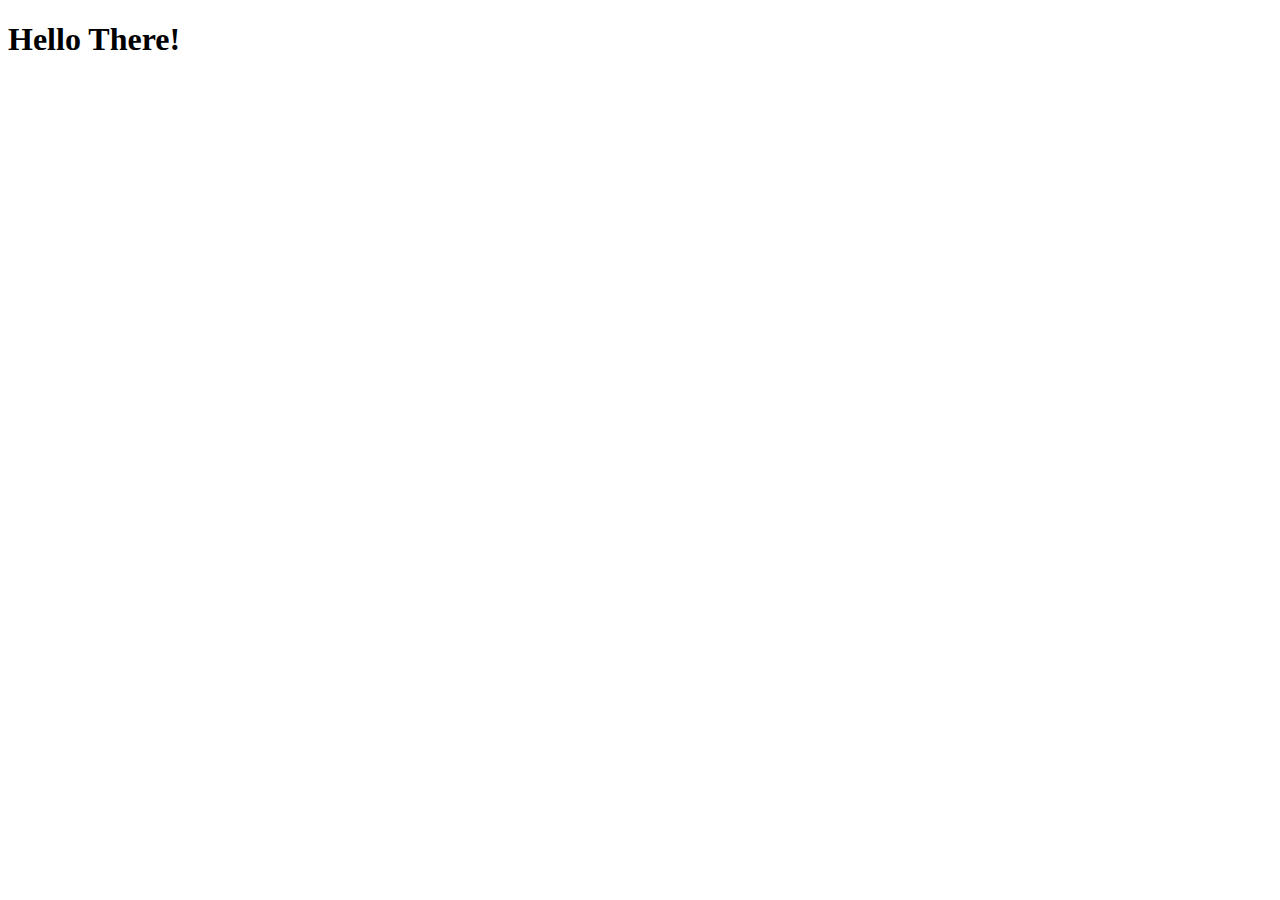
==== index.html @ 09065817 "first commit" ====
<!DOCTYPE html>
<html lang="en">
<head>
  <meta charset="UTF-8">
  <meta http-equiv="X-UA-Compatible" content="IE=edge">
  <meta name="viewport" content="width=device-width, initial-scale=1.0">
  <link href="https://cdn.jsdelivr.net/npm/bootstrap@5.3.0-alpha3/dist/css/bootstrap.min.css" rel="stylesheet" integrity="sha384-KK94CHFLLe+nY2dmCWGMq91rCGa5gtU4mk92HdvYe+M/SXH301p5ILy+dN9+nJOZ" crossorigin="anonymous">
  <title>Sergio's Portfolio</title>
</head>
<body>
  <h1>Hello There!</h1>
</body>
</html>
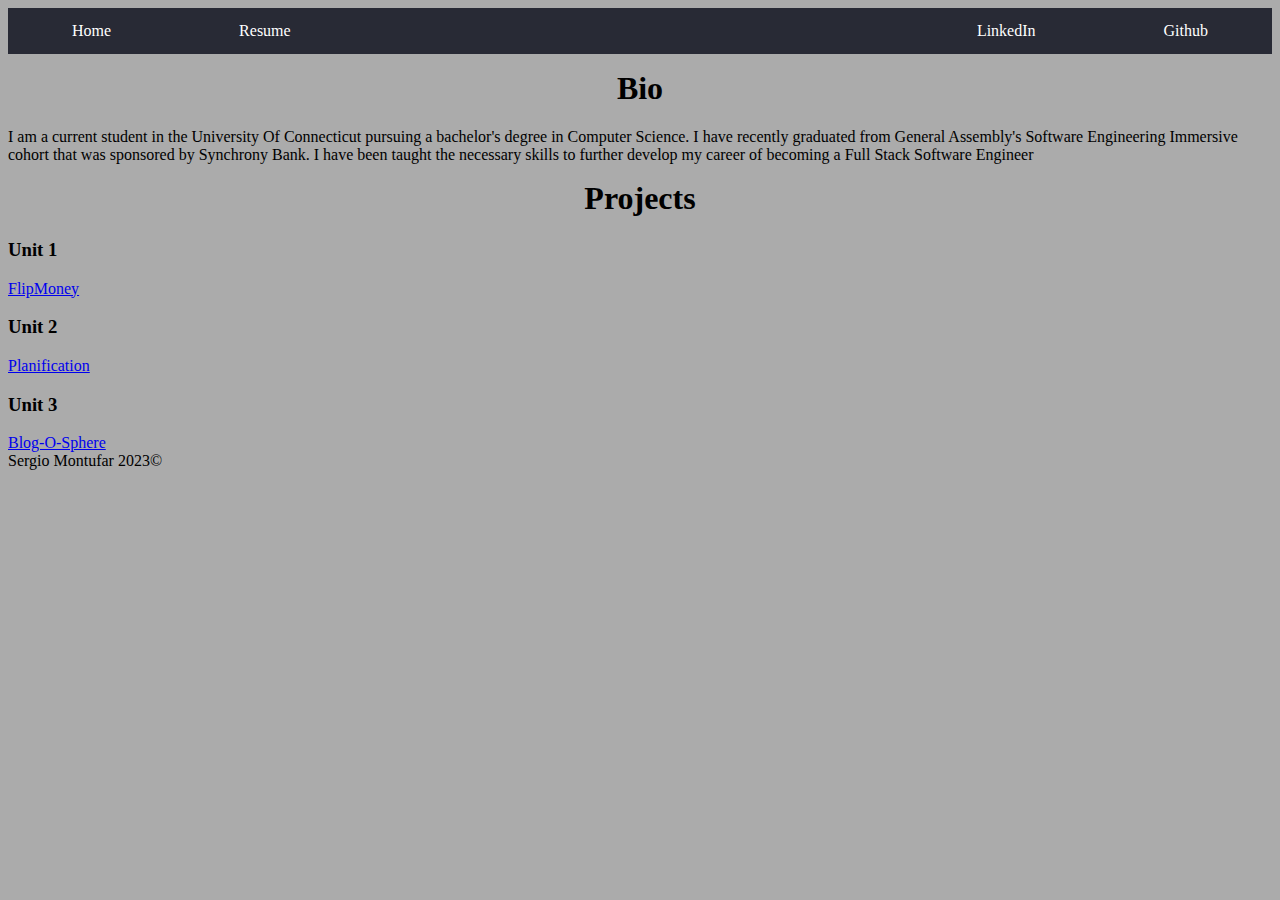
==== commit 41ad2166: "added resume, links to projects, linkedin, and github and will now test responsiveness" ====
--- a/index.html
+++ b/index.html
@@ -5,9 +5,37 @@
   <meta http-equiv="X-UA-Compatible" content="IE=edge">
   <meta name="viewport" content="width=device-width, initial-scale=1.0">
   <link href="https://cdn.jsdelivr.net/npm/bootstrap@5.3.0-alpha3/dist/css/bootstrap.min.css" rel="stylesheet" integrity="sha384-KK94CHFLLe+nY2dmCWGMq91rCGa5gtU4mk92HdvYe+M/SXH301p5ILy+dN9+nJOZ" crossorigin="anonymous">
+  <link href="./styles.css" rel="stylesheet">
   <title>Sergio's Portfolio</title>
 </head>
+<header>
+  <nav class="nav-bar">
+    <ul>
+      <li><a href="index.html">Home</a></li>
+      <li><a href="resume.html">Resume</a></li>
+      <li id="linked-in"><a href="https://github.com/sergio-montufar">Github</a></li>
+      <li id="github"><a href="https://www.linkedin.com/in/smontufar2/">LinkedIn</a></li>
+    </ul>
+  </nav>
+</header>
+  
 <body>
-  <h1>Hello There!</h1>
+  <div id="bio">
+    <h1 class="title">Bio</h1>
+    <p>I am a current student in the University Of Connecticut pursuing a bachelor's degree in Computer Science. I have recently graduated from General Assembly's Software Engineering Immersive cohort that was sponsored by Synchrony Bank. I have been taught the necessary skills to further develop my career of becoming a Full Stack Software Engineer </p>
+  </div>
+  <div id="projects">
+    <h1 class="title">Projects</h1>
+    <h3 id="unit-1">Unit 1</h3>
+    <a href="https://spiffy-rabanadas-437745.netlify.app/">FlipMoney</a>
+    <h3 id="unit-2">Unit 2</h3>
+    <a href="https://planificate.herokuapp.com/">Planification</a>
+    <h3 id="unit-3">Unit 3</h3>
+    <a href="https://main--venerable-salmiakki-823051.netlify.app/blogs">Blog-O-Sphere</a>
+  </div>
+
+  
+
 </body>
+<footer>Sergio Montufar 2023©</footer>
 </html>--- a/styles.css
+++ b/styles.css
@@ -0,0 +1,75 @@
+
+body {
+  background-color: rgb(171, 171, 171);
+}
+
+.title {
+  animation: 2s anim-textUp ease-out;
+  text-align: center;
+  margin-top: 1rem;
+}
+
+@keyframes anim-textUp {
+  0% {
+    opacity: 0;
+    transform: translateY(80%);
+  }
+  20% {
+    opacity: 0;
+  }
+  50% {
+    opacity: 1;
+    transform: translateY(0%);
+  }
+  100% {
+    opacity: 1;
+    transform: translateY(0%)
+  }
+}
+
+.nav-bar ul {
+  list-style-type: none;
+  margin: 0;
+  padding: 0;
+  overflow: hidden;
+  background-color: #282A35;
+}
+
+.nav-bar ul li {
+  display: inline;
+  float: left;
+  color: white;
+  margin: 0 3rem;
+}
+
+.nav-bar ul li a {
+  display: block;
+  color: white;
+  text-align: center;
+  padding: 14px 16px;
+  text-decoration: none;
+}
+
+@media screen and (max-width: 700px) {
+  .nav-bar ul li a{
+    margin: 0 0 0 0;
+    padding: 0px 0px;
+  }
+}
+
+
+#github, #linked-in {
+  float: right;
+}
+
+li a:hover {
+  background-color: #111;
+}
+
+.subject, .lists{ 
+  margin-left: 3.5rem;
+}
+
+.lists p {
+  margin-left: 1rem;
+}
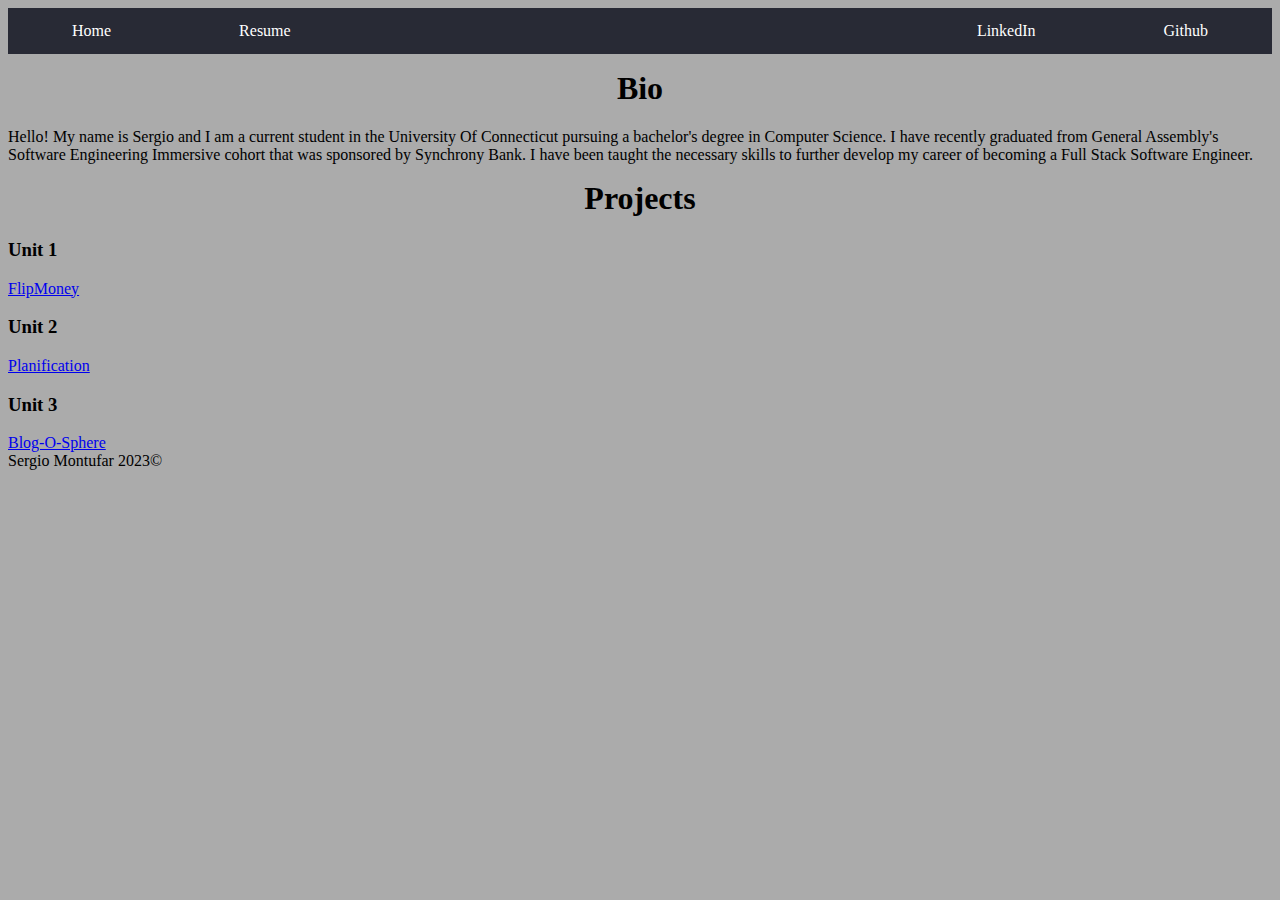
==== commit 2cc4b59d: "testing responsiveness #2" ====
--- a/index.html
+++ b/index.html
@@ -22,7 +22,7 @@
 <body>
   <div id="bio">
     <h1 class="title">Bio</h1>
-    <p>I am a current student in the University Of Connecticut pursuing a bachelor's degree in Computer Science. I have recently graduated from General Assembly's Software Engineering Immersive cohort that was sponsored by Synchrony Bank. I have been taught the necessary skills to further develop my career of becoming a Full Stack Software Engineer </p>
+    <p>Hello! My name is Sergio and I am a current student in the University Of Connecticut pursuing a bachelor's degree in Computer Science. I have recently graduated from General Assembly's Software Engineering Immersive cohort that was sponsored by Synchrony Bank. I have been taught the necessary skills to further develop my career of becoming a Full Stack Software Engineer.</p>
   </div>
   <div id="projects">
     <h1 class="title">Projects</h1>
--- a/styles.css
+++ b/styles.css
@@ -50,10 +50,17 @@
   text-decoration: none;
 }
 
-@media screen and (max-width: 700px) {
+@media screen and (max-width: 500px) {
   .nav-bar ul li a{
     margin: 0 0 0 0;
     padding: 0px 0px;
+  }
+
+  .subject, .lists{
+    margin-left: 1rem;
+  }
+  .lists p {
+    margin: 0;
   }
 }
 
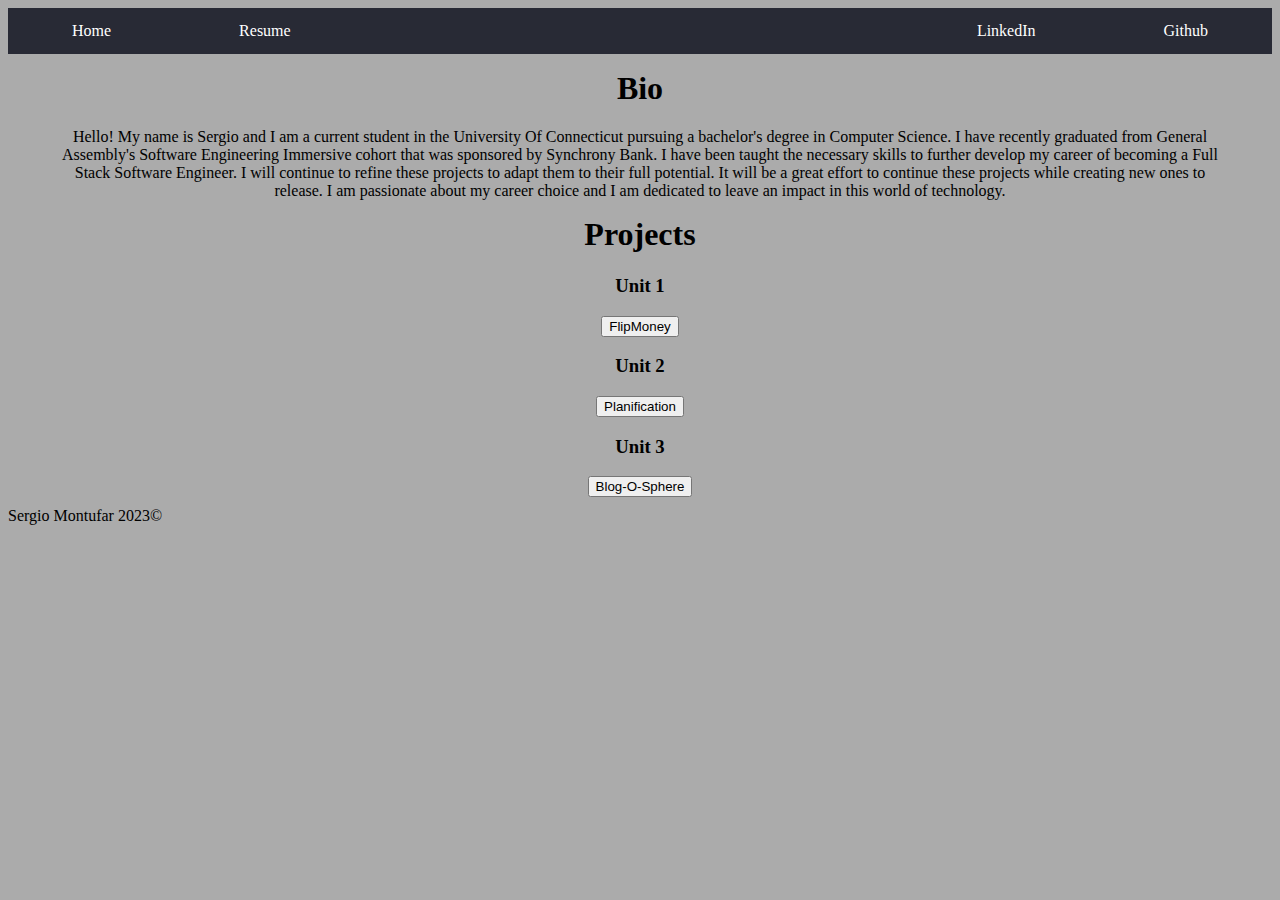
==== commit 49b80661: "this should be the final commit" ====
--- a/index.html
+++ b/index.html
@@ -22,20 +22,27 @@
 <body>
   <div id="bio">
     <h1 class="title">Bio</h1>
-    <p>Hello! My name is Sergio and I am a current student in the University Of Connecticut pursuing a bachelor's degree in Computer Science. I have recently graduated from General Assembly's Software Engineering Immersive cohort that was sponsored by Synchrony Bank. I have been taught the necessary skills to further develop my career of becoming a Full Stack Software Engineer.</p>
+    <p class="p-bio">Hello! My name is Sergio and I am a current student in the University Of Connecticut pursuing a bachelor's degree in Computer Science. I have recently graduated from General Assembly's Software Engineering Immersive cohort that was sponsored by Synchrony Bank. I have been taught the necessary skills to further develop my career of becoming a Full Stack Software Engineer. I will continue to refine these projects to adapt them to their full potential. It will be a great effort to continue these projects while creating new ones to release. I am passionate about my career choice and I am dedicated to leave an impact in this world of technology.</p>
   </div>
-  <div id="projects">
-    <h1 class="title">Projects</h1>
-    <h3 id="unit-1">Unit 1</h3>
-    <a href="https://spiffy-rabanadas-437745.netlify.app/">FlipMoney</a>
-    <h3 id="unit-2">Unit 2</h3>
-    <a href="https://planificate.herokuapp.com/">Planification</a>
-    <h3 id="unit-3">Unit 3</h3>
-    <a href="https://main--venerable-salmiakki-823051.netlify.app/blogs">Blog-O-Sphere</a>
+  <h1 class="title">Projects</h1>
+  <div id="unit-1">
+    <h3>Unit 1</h3>
+    <a href="https://spiffy-rabanadas-437745.netlify.app/">
+      <button>FlipMoney</button>
+    </a>
   </div>
-
-  
-
+  <div id="unit-2">
+    <h3>Unit 2</h3>
+    <a href="https://planificate.herokuapp.com/">
+      <button>Planification</button>
+    </a>
+  </div>
+  <div id="unit-3">
+    <h3>Unit 3</h3>
+    <a href="https://main--venerable-salmiakki-823051.netlify.app/blogs">
+      <button>Blog-O-Sphere</button>
+    </a>
+  </div>
 </body>
 <footer>Sergio Montufar 2023©</footer>
 </html>--- a/styles.css
+++ b/styles.css
@@ -4,9 +4,33 @@
 }
 
 .title {
-  animation: 2s anim-textUp ease-out;
+  animation: 2.5s anim-textUp ease-out;
   text-align: center;
   margin-top: 1rem;
+}
+
+.p-bio {
+  /* max-width: 800px; */
+  text-align: center;
+  justify-content: center;
+  padding-left: 50px;
+  padding-right: 50px;
+}
+
+#unit-1, #unit-2, #unit-3 {
+  /* display: inline-block; */
+  text-align: center;
+  margin-bottom: 10px;
+}
+
+
+.projects {
+  display: inline-block;
+  /* height: 100%; */
+  width: 300px;
+  vertical-align: middle;
+  margin-right: -0.25em; /* Adjusts for spacing */
+  
 }
 
 @keyframes anim-textUp {
@@ -64,7 +88,6 @@
   }
 }
 
-
 #github, #linked-in {
   float: right;
 }
@@ -73,10 +96,7 @@
   background-color: #111;
 }
 
-.subject, .lists{ 
-  margin-left: 3.5rem;
+.subject, .lists, .jobs{ 
+  margin-left: 2.5rem;
 }
 
-.lists p {
-  margin-left: 1rem;
-}
